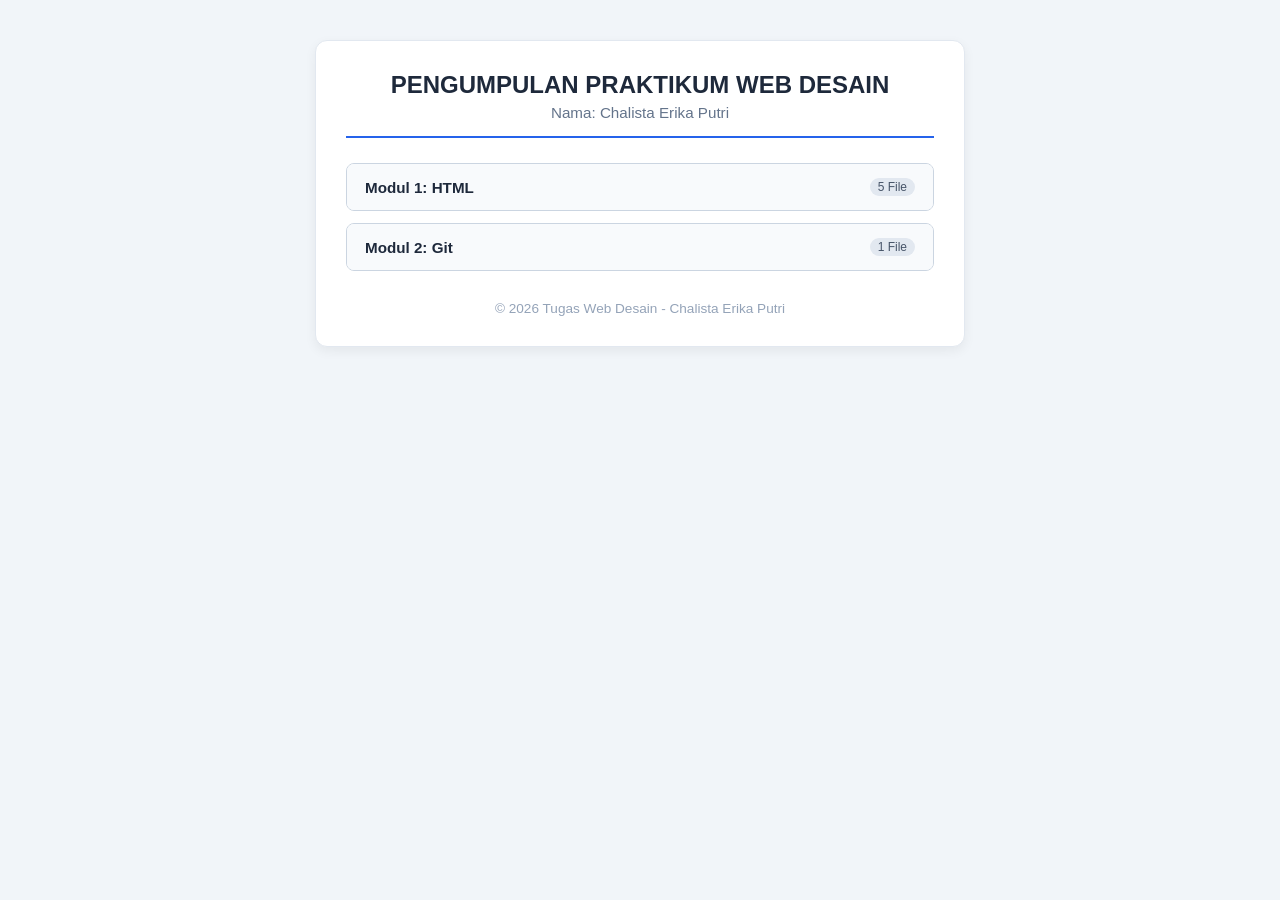
==== PengumpulanModulPraktikum.html @ 11ffd31e "first commit" ====
<!DOCTYPE html>
<html lang="id">
<head>
    <meta charset="UTF-8">
    <meta name="viewport" content="width=device-width, initial-scale=1.0">
    <title>Pengumpulan Tugas Web Desain - Chalista Erika Putri</title>
    <style>
        * {
            box-sizing: border-box;
            margin: 0;
            padding: 0;
        }

        body {
            font-family: 'Segoe UI', Tahoma, Geneva, Verdana, sans-serif;
            background-color: #f1f5f9;
            color: #334155;
            padding: 20px;
        }

        .container {
            max-width: 650px;
            margin: 20px auto;
            background: #ffffff;
            padding: 30px;
            border-radius: 12px;
            box-shadow: 0 4px 12px rgba(0,0,0,0.06);
            border: 1px solid #e2e8f0;
        }

        header {
            text-align: center;
            border-bottom: 2px solid #2563eb;
            padding-bottom: 15px;
            margin-bottom: 25px;
        }

        h1 {
            color: #1e293b;
            font-size: 1.5rem;
            margin-bottom: 5px;
        }

        p.student {
            color: #64748b;
            font-size: 0.95rem;
        }

        /* Desain Dropdown Folder Modul */
        .module-group {
            display: flex;
            flex-direction: column;
            gap: 12px;
        }

        details {
            background: #f8fafc;
            border: 1px solid #cbd5e1;
            border-radius: 8px;
            overflow: hidden;
            transition: all 0.2s ease;
        }

        details[open] {
            border-color: #2563eb;
            box-shadow: 0 2px 8px rgba(37, 99, 235, 0.1);
        }

        summary {
            padding: 14px 18px;
            font-weight: 600;
            cursor: pointer;
            color: #1e293b;
            background: #f8fafc;
            user-select: none;
            display: flex;
            justify-content: space-between;
            align-items: center;
            font-size: 0.95rem;
        }

        summary:hover {
            background-color: #eff6ff;
            color: #2563eb;
        }

        .badge-count {
            background: #e2e8f0;
            color: #475569;
            font-size: 0.75rem;
            padding: 2px 8px;
            border-radius: 12px;
            font-weight: normal;
        }

        /* Isi File di Dalam Modul */
        .sub-files {
            padding: 10px 18px 15px 25px;
            background: #ffffff;
            border-top: 1px solid #e2e8f0;
        }

        .sub-files a {
            display: flex;
            justify-content: space-between;
            align-items: center;
            padding: 10px 8px;
            color: #2563eb;
            text-decoration: none;
            font-size: 0.9rem;
            font-weight: 500;
            border-bottom: 1px dashed #e2e8f0;
            transition: all 0.2s ease;
        }

        .sub-files a:last-child {
            border-bottom: none;
        }

        .sub-files a:hover {
            color: #1d4ed8;
            background-color: #f0f9ff;
            padding-left: 14px;
            border-radius: 4px;
        }

        .sub-files a span.arrow-icon {
            font-size: 0.8rem;
            opacity: 0.7;
        }

        footer {
            text-align: center;
            margin-top: 30px;
            color: #94a3b8;
            font-size: 0.85rem;
        }
    </style>
</head>
<body>

    <div class="container">
        <header>
            <h1>PENGUMPULAN PRAKTIKUM WEB DESAIN</h1>
            <p class="student">Nama: Chalista Erika Putri</p>
        </header>

        <div class="module-group">

            <!-- MODUL 1 (5 FILE BERASAL DARI FOLDER PRAKTIKUM) -->
            <details>
                <summary>
                    <span>Modul 1: HTML</span>
                    <span class="badge-count">5 File</span>
                </summary>
                <div class="sub-files">
                    <a href="Praktikum_Web_Desain/MODUL 1/Latihan_01_01.html"><span>📄 Latihan 1.1</span> <span class="arrow-icon">&rarr;</span></a>
                    <a href="Praktikum_Web_Desain/MODUL 1/Latihan_02_02.html"><span>📄 Latihan 1.2</span> <span class="arrow-icon">&rarr;</span></a>
                    <a href="Praktikum_Web_Desain/MODUL 1/Latihan_03_03.html"><span>📄 Latihan 1.3</span> <span class="arrow-icon">&rarr;</span></a>
                    <a href="Praktikum_Web_Desain/MODUL 1/Latihan_04_04.html"><span>📄 Latihan 1.4</span> <span class="arrow-icon">&rarr;</span></a>
                    <a href="Praktikum_Web_Desain/MODUL 1/Latihan_05_05.html"><span>📄 Latihan 1.5</span> <span class="arrow-icon">&rarr;</span></a>
                </div>
            </details>

            <!-- MODUL 2 -->
            <details>
                <summary>
                    <span>Modul 2: Git</span>
                    <span class="badge-count">1 File</span>
                </summary>
                <div class="sub-files">
                    <a href="Praktikum_Web_Desain/MODUL 2/Laporan_Praktikum_Web_Desain_Modul_2_Revisi.pdf"><span>📄 Latihan 2.1</span> <span class="arrow-icon">&rarr;</span></a>
                </div>
            </details>

           
        </div>

        <footer>
            <p>&copy; 2026 Tugas Web Desain - Chalista Erika Putri</p>
        </footer>
    </div>

</body>
</html>
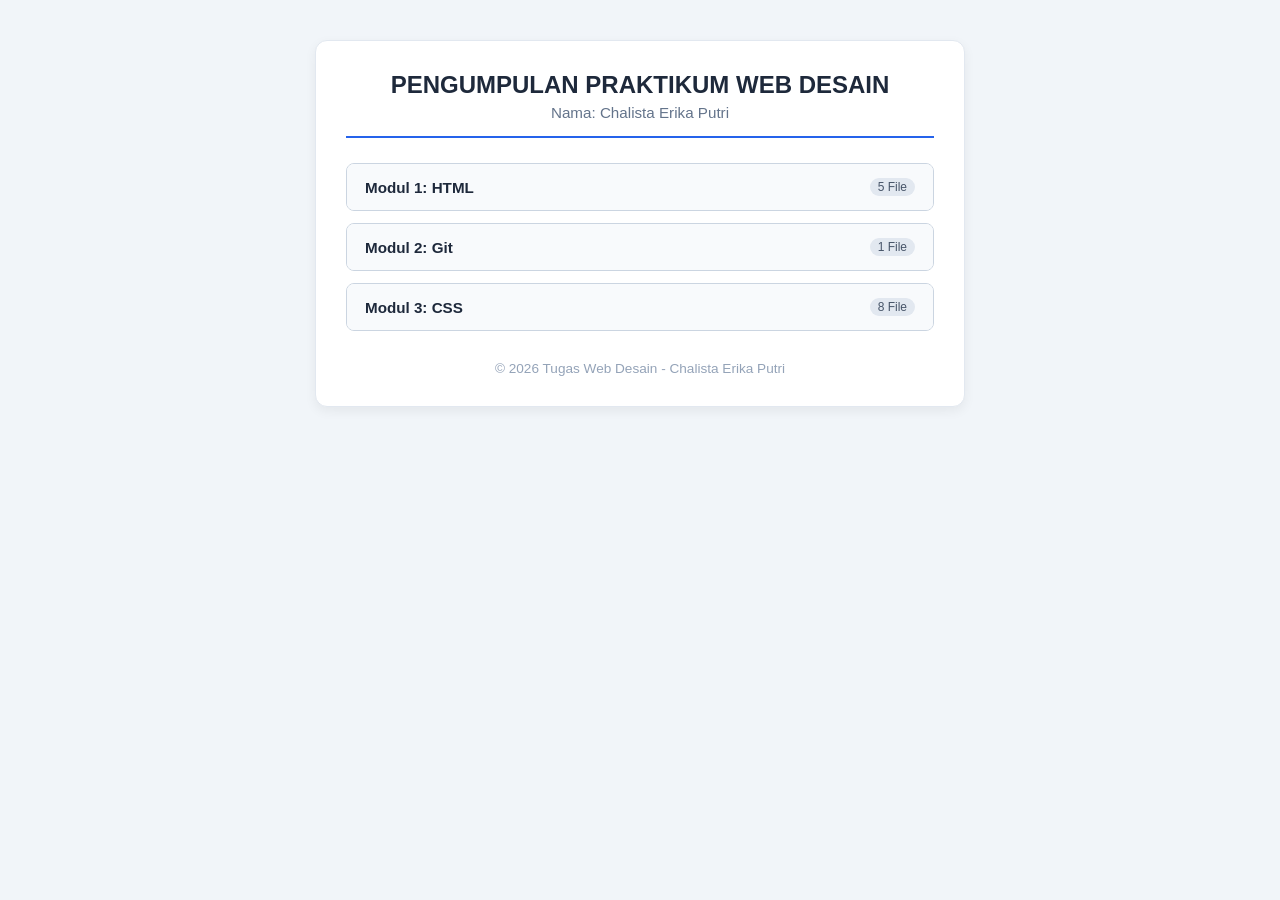
==== commit c89876cc: "Update repository" ====
--- a/PengumpulanModulPraktikum.html
+++ b/PengumpulanModulPraktikum.html
@@ -173,6 +173,23 @@
                 </div>
             </details>
 
+             <!-- MODUL 3 (7 FILE BERASAL DARI FOLDER PRAKTIKUM) -->
+            <details>
+                <summary>
+                    <span>Modul 3: CSS</span>
+                    <span class="badge-count">8 File</span>
+                </summary>
+                <div class="sub-files">
+                    <a href="Praktikum_Web_Desain/MODUL 3/Latihan_03_01.html"><span>📄 Latihan 3.1</span> <span class="arrow-icon">&rarr;</span></a>
+                    <a href="Praktikum_Web_Desain/MODUL 3/Latihan_03_02.html"><span>📄 Latihan 3.2</span> <span class="arrow-icon">&rarr;</span></a>
+                    <a href="Praktikum_Web_Desain/MODUL 3/Latihan_03_03.html"><span>📄 Latihan 3.3</span> <span class="arrow-icon">&rarr;</span></a>
+                    <a href="Praktikum_Web_Desain/MODUL 3/Latihan_03_04.html"><span>📄 Latihan 3.4</span> <span class="arrow-icon">&rarr;</span></a>
+                    <a href="Praktikum_Web_Desain/MODUL 3/Latihan_03_05.html"><span>📄 Latihan 3.5</span> <span class="arrow-icon">&rarr;</span></a>
+                    <a href="Praktikum_Web_Desain/MODUL 3/Latihan_03_06.html"><span>📄 Latihan 3.6</span> <span class="arrow-icon">&rarr;</span></a>
+                    <a href="Praktikum_Web_Desain/MODUL 3/Latihan_03_07.html"><span>📄 Latihan 3.7</span> <span class="arrow-icon">&rarr;</span></a>
+                    <a href="Praktikum_Web_Desain/MODUL 1/Latihan_01_01.html"><span>📄 Latihan/Tugas </span> <span class="arrow-icon">&rarr;</span></a>
+                </div>
+            </details>
            
         </div>
 
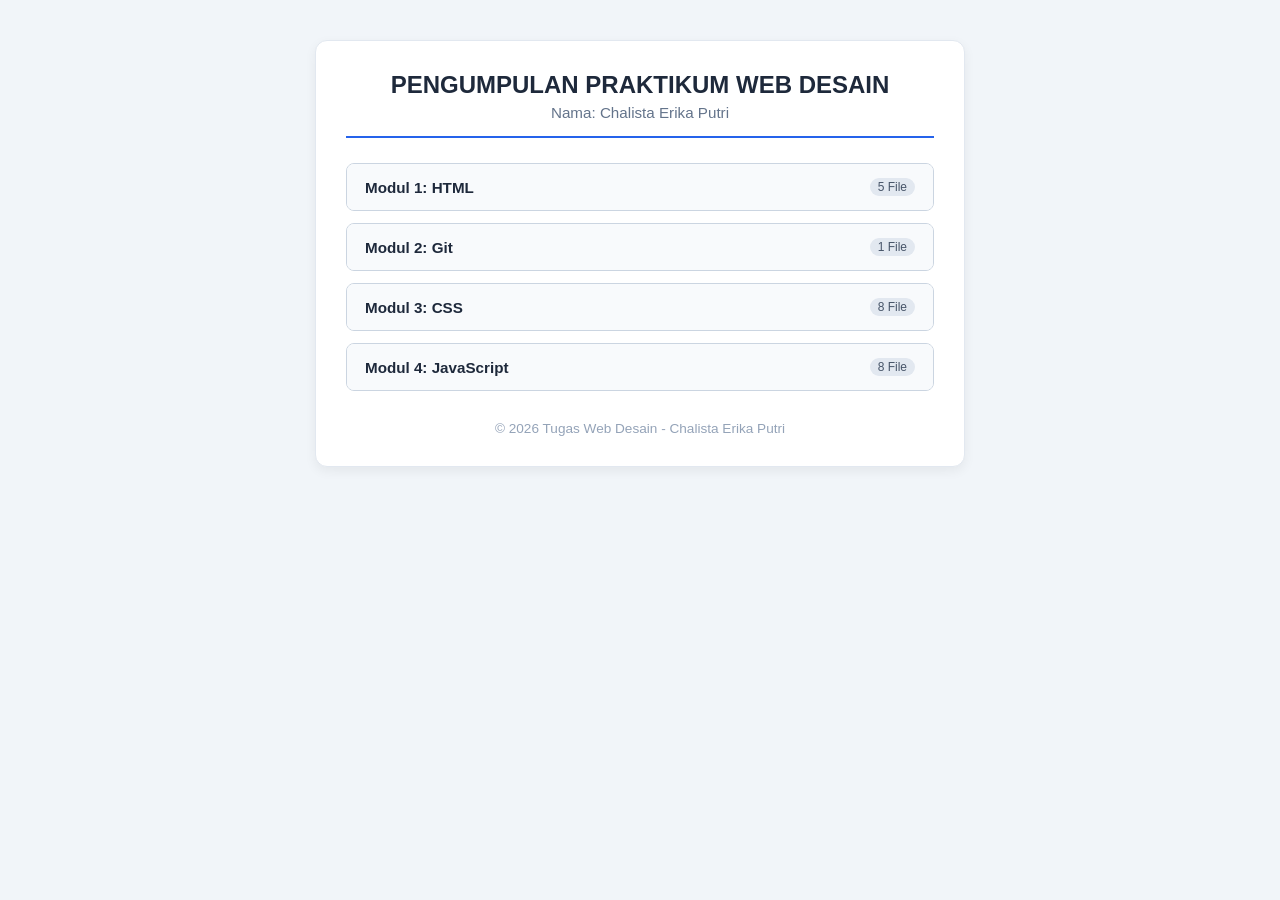
==== commit 332d5d3d: "Menambahkan Modul 4" ====
--- a/PengumpulanModulPraktikum.html
+++ b/PengumpulanModulPraktikum.html
@@ -173,7 +173,7 @@
                 </div>
             </details>
 
-             <!-- MODUL 3 (7 FILE BERASAL DARI FOLDER PRAKTIKUM) -->
+             <!-- MODUL 3 (8 FILE BERASAL DARI FOLDER PRAKTIKUM) -->
             <details>
                 <summary>
                     <span>Modul 3: CSS</span>
@@ -190,6 +190,24 @@
                     <a href="Praktikum_Web_Desain/MODUL 1/Latihan_01_01.html"><span>📄 Latihan/Tugas </span> <span class="arrow-icon">&rarr;</span></a>
                 </div>
             </details>
+
+            <!-- MODUL 4 (8 FILE BERASAL DARI FOLDER PRAKTIKUM) -->
+            <details>
+                <summary>
+                    <span>Modul 4: JavaScript</span>
+                    <span class="badge-count">8 File</span>
+                </summary>
+                <div class="sub-files">
+                    <a href="Praktikum_Web_Desain/MODUL 4/Latihan_04_01.html"><span>📄 Latihan 4.1</span> <span class="arrow-icon">&rarr;</span></a>
+                    <a href="Praktikum_Web_Desain/MODUL 4/Latihan_04_02.html"><span>📄 Latihan 4.2</span> <span class="arrow-icon">&rarr;</span></a>
+                    <a href="Praktikum_Web_Desain/MODUL 4/Latihan_04_03.html"><span>📄 Latihan 4.3</span> <span class="arrow-icon">&rarr;</span></a>
+                    <a href="Praktikum_Web_Desain/MODUL 4/Latihan_04_04.html"><span>📄 Latihan 4.4</span> <span class="arrow-icon">&rarr;</span></a>
+                    <a href="Praktikum_Web_Desain/MODUL 4/Latihan_04_05.html"><span>📄 Latihan 4.5</span> <span class="arrow-icon">&rarr;</span></a>
+                    <a href="Praktikum_Web_Desain/MODUL 4/Latihan_04_06.html"><span>📄 Latihan 4.6</span> <span class="arrow-icon">&rarr;</span></a>
+                    <a href="Praktikum_Web_Desain/MODUL 4/Latihan_04_07.html"><span>📄 Latihan 4.7</span> <span class="arrow-icon">&rarr;</span></a>
+                    <a href="Praktikum_Web_Desain/MODUL 1/Latihan_01_01.html"><span>📄 Latihan/Tugas </span> <span class="arrow-icon">&rarr;</span></a>
+                </div>
+            </details>
            
         </div>
 
